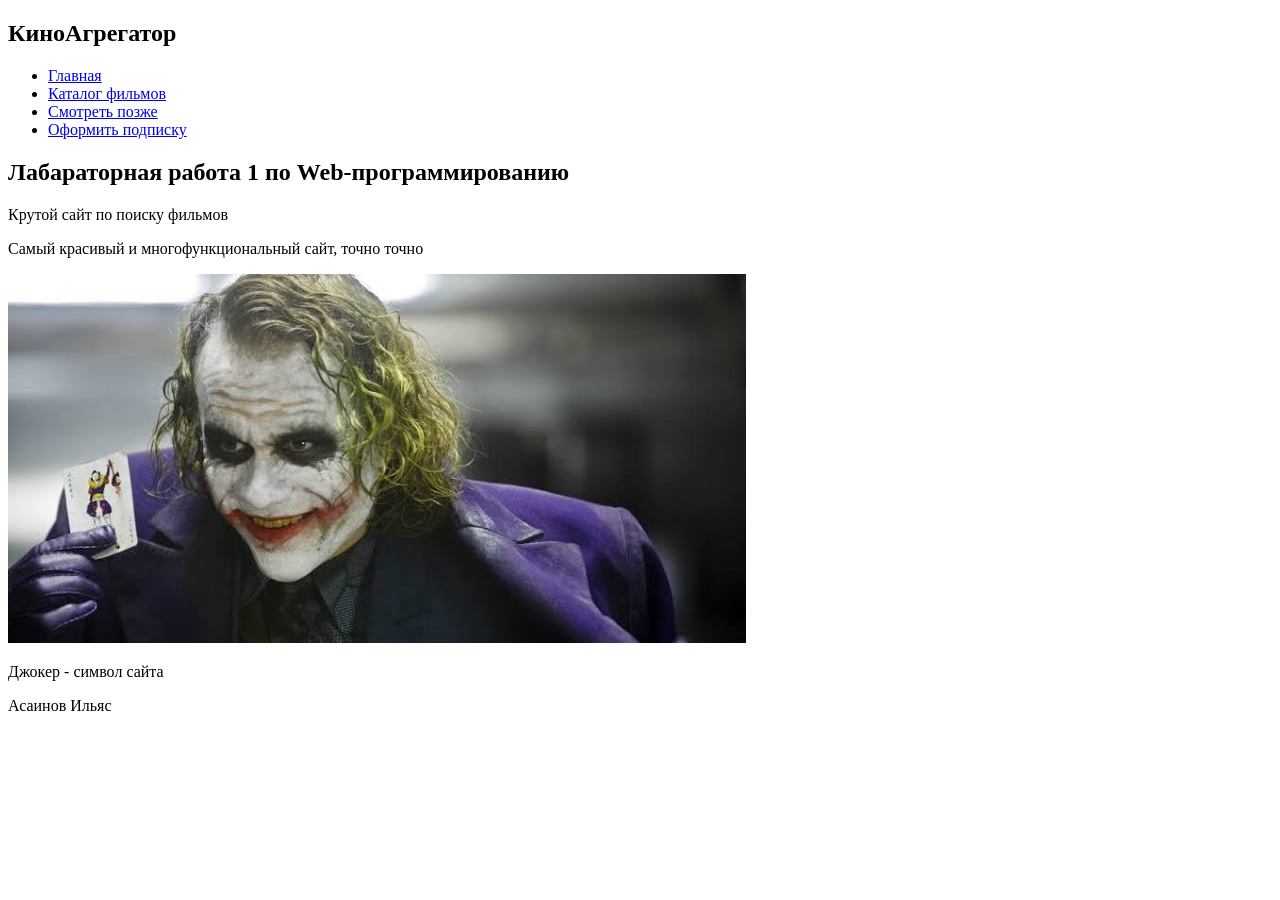
==== index.html @ 684217e0 "lab2" ====
<!DOCTYPE html>
<html lang="ru"> 
    <head> 
        <meta charset="UTF-8"> 
        <meta name="viewport" content="width=device-width, initial-scale=1.0"> 
        <title>КиноАгрегатор</title> 
    </head> 
    <body> 
        <nav>
        <header>
            <h1>КиноАгрегатор</h1>
            <ul>
                <li><a href="index.html">Главная</a></li>
                <li><a href="catalog.html">Каталог фильмов</a></li>
                <li><a href="collection.html">Смотреть позже</a></li>
                <li><a href="checkout.html">Оформить подписку</a></li>
            </ul>
        </header>
        </nav>
        <main>
            <h2>Лабараторная работа 1 по Web-программированию</h2>
            <p>Крутой сайт по поиску фильмов</p>
            <p>Самый красивый и многофункциональный сайт, точно точно</p>
            <img src="Джокер.jpg" alt="Баннер сервиса(Джокер)">
            <p>Джокер - символ сайта</p>
        </main>
        <footer><p>Асаинов Ильяс</p></footer>
    </body> 
</html>
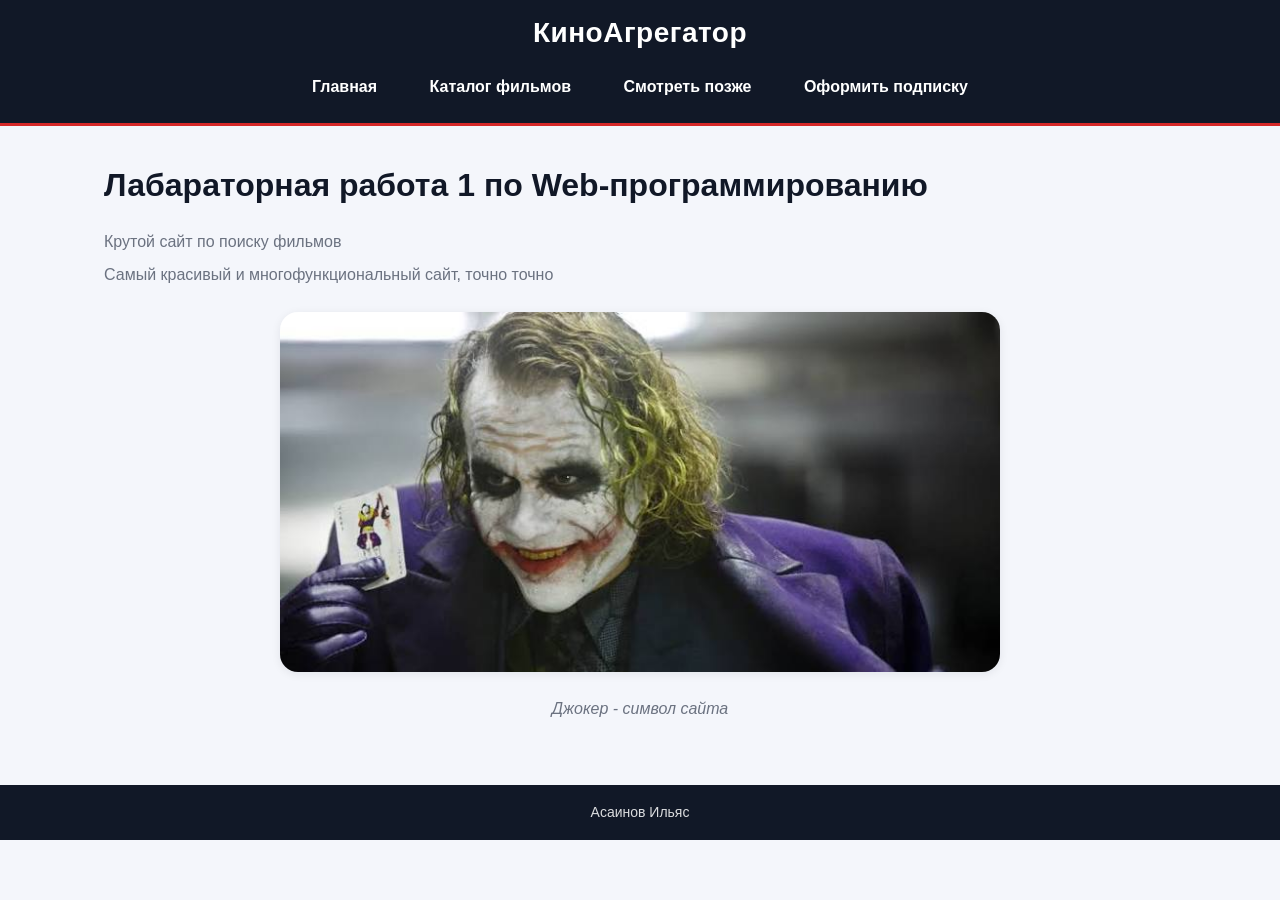
==== commit 11672e60: "Update index.html" ====
--- a/index.html
+++ b/index.html
@@ -1,29 +1,30 @@
 <!DOCTYPE html>
 <html lang="ru"> 
     <head> 
+        <link rel="stylesheet" href="style.css">
         <meta charset="UTF-8"> 
         <meta name="viewport" content="width=device-width, initial-scale=1.0"> 
         <title>КиноАгрегатор</title> 
     </head> 
     <body> 
-        <nav>
-        <header>
-            <h1>КиноАгрегатор</h1>
-            <ul>
-                <li><a href="index.html">Главная</a></li>
-                <li><a href="catalog.html">Каталог фильмов</a></li>
-                <li><a href="collection.html">Смотреть позже</a></li>
-                <li><a href="checkout.html">Оформить подписку</a></li>
-            </ul>
+        <header class="header">
+            <h1 class="header__name">КиноАгрегатор</h1>
+            <nav class="menu">
+                <ul class="menu__list">
+                    <li class="menu__item"><a href="index.html">Главная</a></li>
+                    <li class="menu__item"><a href="catalog.html">Каталог фильмов</a></li>
+                    <li class="menu__item"><a href="collection.html">Смотреть позже</a></li>
+                    <li class="menu__item"><a href="checkout.html">Оформить подписку</a></li>
+                </ul>
+            </nav>
         </header>
-        </nav>
-        <main>
-            <h2>Лабараторная работа 1 по Web-программированию</h2>
-            <p>Крутой сайт по поиску фильмов</p>
-            <p>Самый красивый и многофункциональный сайт, точно точно</p>
-            <img src="Джокер.jpg" alt="Баннер сервиса(Джокер)">
-            <p>Джокер - символ сайта</p>
+        <main class="main">
+            <h2 class="main__name">Лабараторная работа 1 по Web-программированию</h2>
+            <p class="main__discription-site"> Крутой сайт по поиску фильмов</p>
+            <p class="main__discription-site">Самый красивый и многофункциональный сайт, точно точно</p>
+            <img class="main__picture-site" src="Джокер.jpg" alt="Баннер сервиса(Джокер)">
+            <p class="main__discription-picture">Джокер - символ сайта</p>
         </main>
-        <footer><p>Асаинов Ильяс</p></footer>
+        <footer class="footer"><p class="footer__text">Асаинов Ильяс</p></footer>
     </body> 
-</html> +</html> 
--- a/style.css
+++ b/style.css
@@ -0,0 +1,370 @@
+*,
+*::before,
+*::after {
+  box-sizing: border-box;
+}
+
+body {
+  margin: 0;
+  padding: 0;
+  font-family: "Segoe UI", "Roboto", Arial, sans-serif;
+  font-size: 16px;
+  line-height: 1.6;
+  color: #1f2937;
+  background-color: #f4f6fb;
+}
+
+.form__button, .main__confirm {
+  display: inline-block;
+  padding: 8px 24px;
+  color: #fff;
+  font: inherit;
+  font-weight: 700;
+  cursor: pointer;
+  background-color: #d62828;
+  border: 0;
+  border-radius: 6px;
+  transition: background-color 0.25s ease, transform 0.25s ease, box-shadow 0.25s ease;
+}
+.form__button:hover, .main__confirm:hover {
+  background-color: #a61e1e;
+  transform: translateY(-2px);
+  box-shadow: 0 2px 10px rgba(17, 24, 39, 0.08);
+}
+.form__button:focus-visible, .main__confirm:focus-visible {
+  outline: 3px solid rgba(214, 40, 40, 0.35);
+  outline-offset: 2px;
+}
+
+.detail__trigger {
+  display: block;
+  margin: 16px auto 24px;
+}
+
+.header {
+  padding: 16px 24px;
+  color: #fff;
+  background-color: #111827;
+  border-bottom: 3px solid #d62828;
+}
+.header__name {
+  margin: 0 0 16px;
+  font-size: 28px;
+  line-height: 1.2;
+  text-align: center;
+  letter-spacing: 0.5px;
+}
+
+.menu__list {
+  margin: 0;
+  padding: 0;
+  text-align: center;
+  list-style: none;
+}
+.menu__item {
+  display: inline-block;
+  margin: 0 8px;
+}
+.menu__item a {
+  display: inline-block;
+  padding: 8px 16px;
+  color: #fff;
+  font-weight: 600;
+  text-decoration: none;
+  border-radius: 6px;
+  transition: background-color 0.25s ease, color 0.25s ease;
+}
+.menu__item a:hover, .menu__item a:focus-visible {
+  color: #fff;
+  background-color: #d62828;
+  outline: none;
+}
+
+.main {
+  width: 100%;
+  max-width: 1120px;
+  margin: 0 auto;
+  padding: 40px 24px;
+}
+.main__name {
+  margin: 0 0 24px;
+  font-size: 32px;
+  line-height: 1.2;
+  color: #111827;
+}
+.main__discription-site {
+  margin: 0 0 8px;
+  color: #6b7280;
+}
+.main__picture-site {
+  display: block;
+  width: 100%;
+  max-width: 720px;
+  height: auto;
+  margin: 24px auto;
+  -o-object-fit: cover;
+     object-fit: cover;
+  border-radius: 18px;
+  box-shadow: 0 2px 10px rgba(17, 24, 39, 0.08);
+}
+.main__discription-picture {
+  margin: 0 0 24px;
+  color: #6b7280;
+  font-style: italic;
+  text-align: center;
+}
+.main__picture {
+  display: block;
+  width: 100%;
+  max-width: 520px;
+  height: auto;
+  margin: 0 auto 16px;
+  -o-object-fit: cover;
+     object-fit: cover;
+  border-radius: 12px;
+}
+.main__discription {
+  margin: 0 0 16px;
+  color: #6b7280;
+  font-size: 18px;
+  text-align: center;
+}
+.main__rticle {
+  margin: 0 0 24px;
+  padding: 24px;
+  background-color: #ffffff;
+  border: 1px solid #d9dee8;
+  border-radius: 12px;
+  box-shadow: 0 2px 10px rgba(17, 24, 39, 0.08);
+}
+.main__section {
+  margin-bottom: 24px;
+}
+.main__records {
+  padding: 24px;
+  color: #6b7280;
+  line-height: 1.8;
+  background-color: #ffffff;
+  border-left: 4px solid #d62828;
+  border-radius: 12px;
+  box-shadow: 0 2px 10px rgba(17, 24, 39, 0.08);
+}
+.main__tarif, .main__contact, .main__pay {
+  margin: 0 0 24px;
+  padding: 24px;
+  background-color: #ffffff;
+  border: 1px solid #d9dee8;
+  border-radius: 12px;
+  box-shadow: 0 2px 10px rgba(17, 24, 39, 0.08);
+}
+.main__plan-name, .main__contact-name, .main__pay-method {
+  padding: 0 8px;
+  color: #111827;
+  font-weight: 700;
+}
+.main__label-tarif, .main__label-email, .main__start-date, .main__label-card, .main__label-sbp, .main__label-auto {
+  display: block;
+  margin: 0 0 8px;
+  color: #111827;
+  font-weight: 600;
+}
+.main__plan, .main__input-email, .main__input-start-date {
+  display: block;
+  width: 100%;
+  max-width: 520px;
+  margin: 0 0 16px;
+  padding: 8px 16px;
+  color: #1f2937;
+  font: inherit;
+  background-color: #fff;
+  border: 1px solid #d9dee8;
+  border-radius: 6px;
+  transition: border-color 0.25s ease, box-shadow 0.25s ease;
+}
+.main__plan:focus, .main__input-email:focus, .main__input-start-date:focus {
+  border-color: #d62828;
+  outline: none;
+  box-shadow: 0 0 0 3px rgba(214, 40, 40, 0.15);
+}
+.main__option {
+  color: #1f2937;
+}
+.main__input-card, .main__input-sbp, .main__input-auto {
+  margin-right: 8px;
+  accent-color: #d62828;
+}
+.main__confirm {
+  display: block;
+  margin: 0 auto;
+}
+
+.mian__name {
+  margin: 0 0 24px;
+  font-size: 32px;
+  line-height: 1.2;
+  color: #111827;
+}
+
+.catalog__name {
+  margin: 0 0 24px;
+  font-size: 32px;
+  line-height: 1.2;
+  color: #111827;
+}
+
+.movie-card {
+  margin: 0 0 24px;
+  padding: 24px;
+  background-color: #ffffff;
+  border: 1px solid #d9dee8;
+  border-radius: 18px;
+  box-shadow: 0 2px 10px rgba(17, 24, 39, 0.08);
+}
+.movie-card__name {
+  margin: 0 0 16px;
+  font-size: 24px;
+  line-height: 1.25;
+  color: #111827;
+}
+.movie-card__picture {
+  display: block;
+  width: 100%;
+  max-width: 420px;
+  height: auto;
+  margin: 0 auto 16px;
+  -o-object-fit: cover;
+     object-fit: cover;
+  border-radius: 12px;
+}
+.movie-card__description {
+  margin: 0 0 16px;
+  color: #6b7280;
+  text-align: center;
+}
+.movie-card__link {
+  display: inline-block;
+  margin: 0 8px 16px 0;
+  padding: 8px 16px;
+  color: #fff;
+  font-weight: 600;
+  text-decoration: none;
+  cursor: pointer;
+  background-color: #d62828;
+  border-radius: 6px;
+  transition: background-color 0.25s ease, transform 0.25s ease;
+}
+.movie-card__link:hover, .movie-card__link:focus-visible {
+  background-color: #a61e1e;
+  transform: translateY(-2px);
+  outline: none;
+}
+
+.table {
+  width: 100%;
+  overflow: hidden;
+  background-color: #ffffff;
+  border: 1px solid #d9dee8;
+  border-collapse: collapse;
+  border-radius: 12px;
+  box-shadow: 0 2px 10px rgba(17, 24, 39, 0.08);
+}
+.table__head {
+  color: #fff;
+  background-color: #111827;
+}
+.table__line {
+  border-bottom: 1px solid #d9dee8;
+}
+.table__item {
+  padding: 16px;
+  color: inherit;
+  font-weight: 500;
+  text-align: left;
+}
+.table__head .table__item {
+  color: #fff;
+  font-weight: 700;
+}
+.table__body .table__line:nth-child(even) {
+  background-color: #f8fafc;
+}
+.table__body .table__line:hover {
+  background-color: rgba(214, 40, 40, 0.06);
+}
+
+.footer {
+  padding: 16px 24px;
+  color: #fff;
+  text-align: center;
+  background-color: #111827;
+}
+.footer__text {
+  margin: 0;
+  color: rgba(255, 255, 255, 0.85);
+  font-size: 14px;
+}
+
+.modal {
+  display: none;
+  position: fixed;
+  top: 0;
+  right: 0;
+  bottom: 0;
+  left: 0;
+  z-index: 1000;
+  padding: 24px;
+  background-color: rgba(17, 24, 39, 0.78);
+}
+.modal__dialog {
+  position: absolute;
+  top: 50%;
+  left: 50%;
+  width: calc(100% - 48px);
+  max-width: 900px;
+  padding: 24px;
+  background-color: #ffffff;
+  border-radius: 18px;
+  box-shadow: 0 24px 70px rgba(17, 24, 39, 0.35);
+  transform: translate(-50%, -50%);
+}
+.modal__close {
+  position: absolute;
+  top: 8px;
+  right: 8px;
+  width: 40px;
+  height: 40px;
+  color: #fff;
+  font-size: 28px;
+  line-height: 1;
+  cursor: pointer;
+  background-color: #111827;
+  border: 0;
+  border-radius: 50%;
+  transition: background-color 0.25s ease, transform 0.25s ease;
+}
+.modal__close:hover {
+  background-color: #d62828;
+  transform: rotate(90deg);
+}
+.modal__close:focus-visible {
+  outline: 3px solid rgba(214, 40, 40, 0.35);
+  outline-offset: 2px;
+}
+.modal__title {
+  margin: 0 40px 16px 0;
+  color: #111827;
+  font-size: 22px;
+  line-height: 1.3;
+}
+.modal__player {
+  display: block;
+  width: 100%;
+  max-height: 70vh;
+  background-color: #000;
+  border-radius: 12px;
+}
+
+.modal:target,
+.modal_open {
+  display: block;
+}/*# sourceMappingURL=style.css.map */
